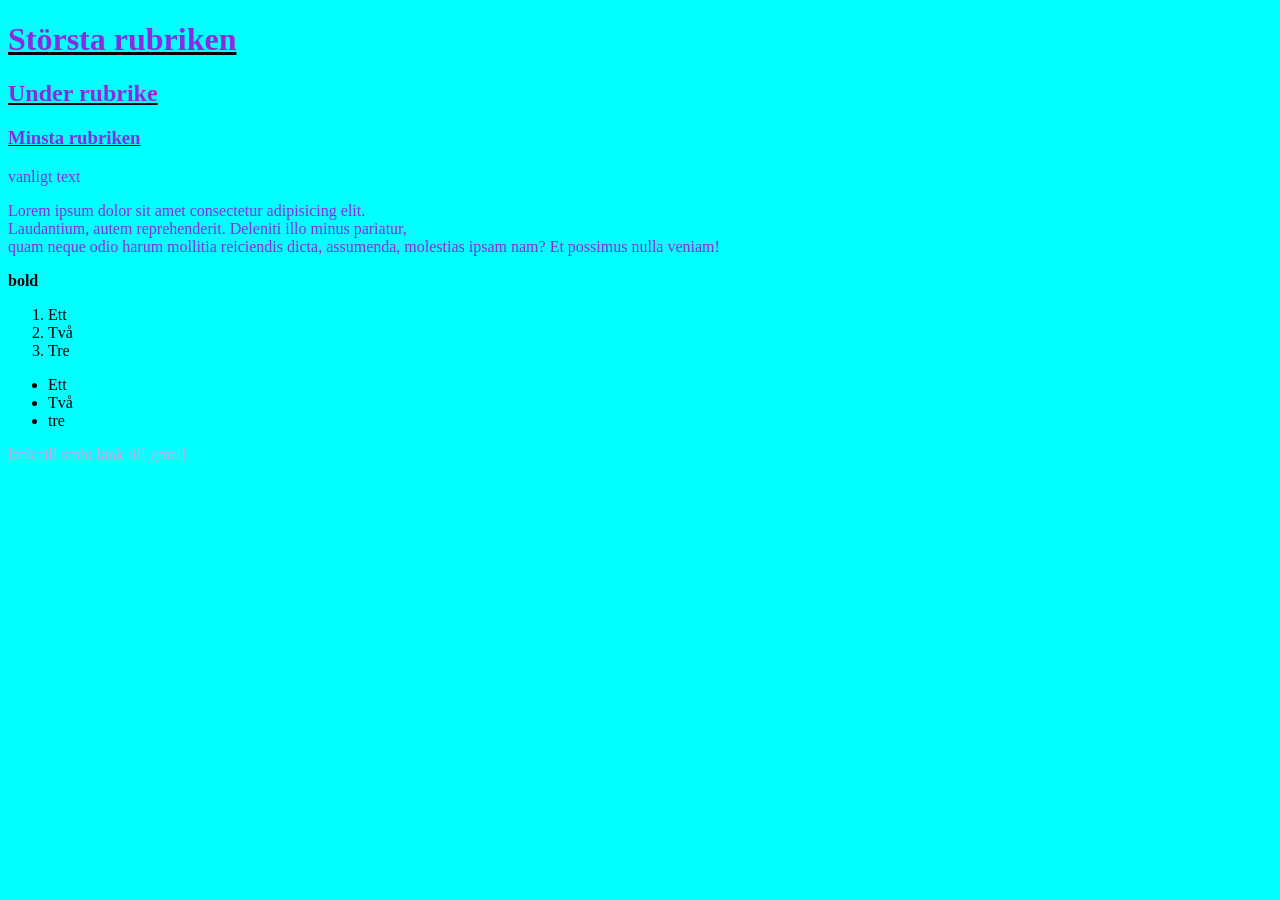
==== lek 1/index.html @ 70e68826 "har skapat index.html ,style.css" ====
<!DOCTYPE html>
<html lang="sv">
<head>
    <meta charset="UTF-8">
    <meta name="viewport" content="width=device-width, initial-scale=1.0">
    <title>Lek 2 uppgift 1</title>
    <link rel="stylesheet" href="style.css">
</head>
<body>
    <h1>Största rubriken</h1>
    <h2>Under rubrike</h2>
    <h3>Minsta rubriken </h3>

    <p>vanligt text</p>
    <p>Lorem ipsum dolor sit amet consectetur adipisicing elit. <br> Laudantium, autem reprehenderit. 
    Deleniti illo minus pariatur,<br>quam neque odio harum mollitia reiciendis dicta, assumenda, molestias ipsam nam? 
    Et possimus nulla veniam!</p><b>bold</b>
<ol>
<li>Ett</li>
<li>Två</li>
<li>Tre</li>
</ol>
<ul>
<li>Ett</li>
<li>Två</li>
<li>tre     </li>
</ul>

<a href="https://www.smhi.se/">länk till smhi</a>
<a href="https://www.gmail.com">länk till gmail</a>

</body>
</html>
---- lek 1/style.css ----
h1{
    color: blueviolet;
    background-color: aqua;
    text-decoration: underline black;
}

h2{
    color:  blueviolet;
    background-color: aqua;
text-decoration: underline black;
}

h3{
    color: blueviolet;
    background-color: aqua;
    text-decoration: underline black;
}


body{
background-color: aqua;

}

a:link {
color:     plum;

}
a:visited {
color:     red;

}

a:hover{
color:   rgb(0, 242, 255);

}

p{
    color: blueviolet;
    background-color: aqua;

}
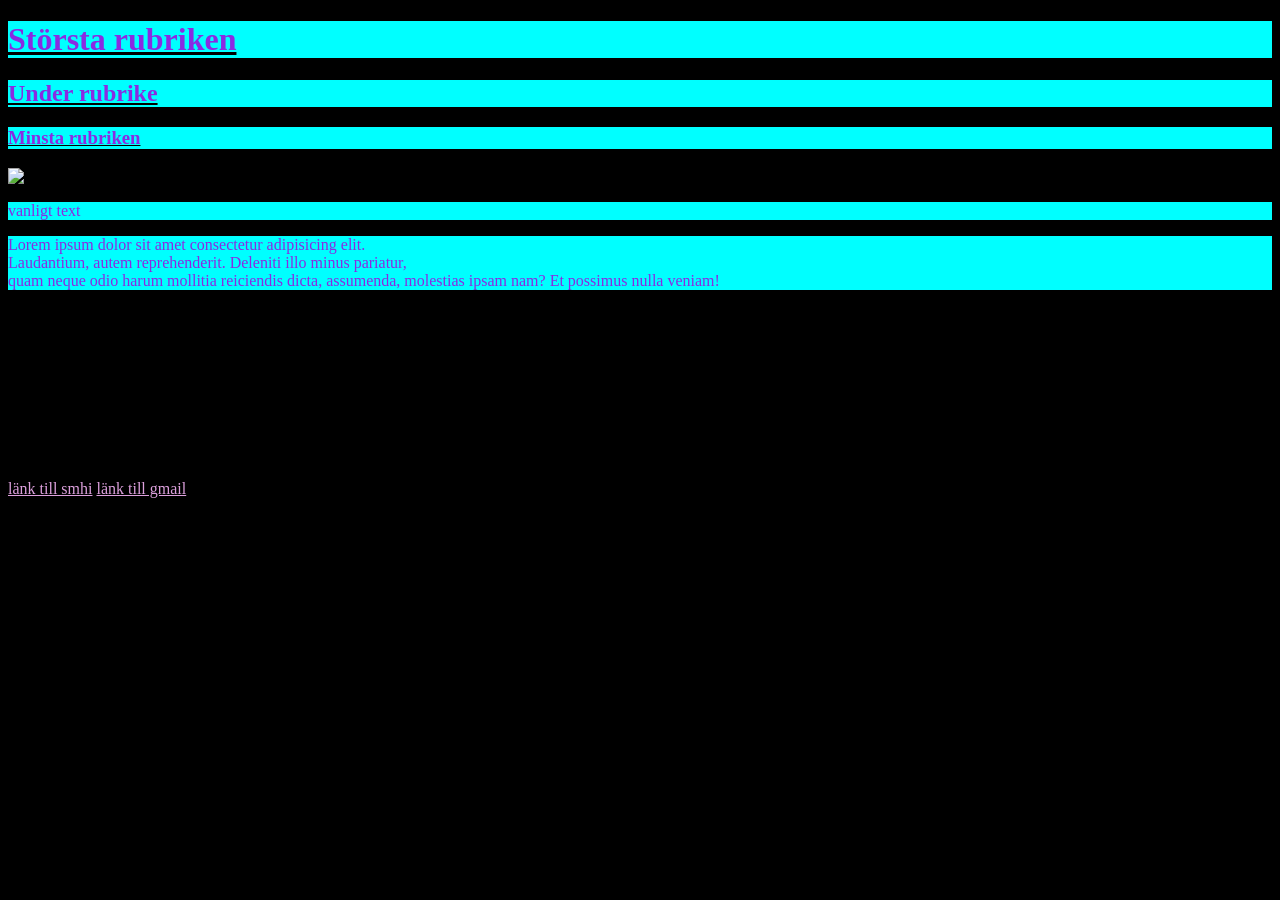
==== commit ecbe11da: "fixade  bilder  och bakrund" ====
--- a/lek 1/index.html
+++ b/lek 1/index.html
@@ -10,6 +10,7 @@
     <h1>Största rubriken</h1>
     <h2>Under rubrike</h2>
     <h3>Minsta rubriken </h3>
+    <img src="./img/Aperture-Science-Emblem.png" alt="cikel">
 
     <p>vanligt text</p>
     <p>Lorem ipsum dolor sit amet consectetur adipisicing elit. <br> Laudantium, autem reprehenderit. 
--- a/lek 1/style.css
+++ b/lek 1/style.css
@@ -18,7 +18,7 @@
 
 
 body{
-background-color: aqua;
+background-color:black;
 
 }
 
